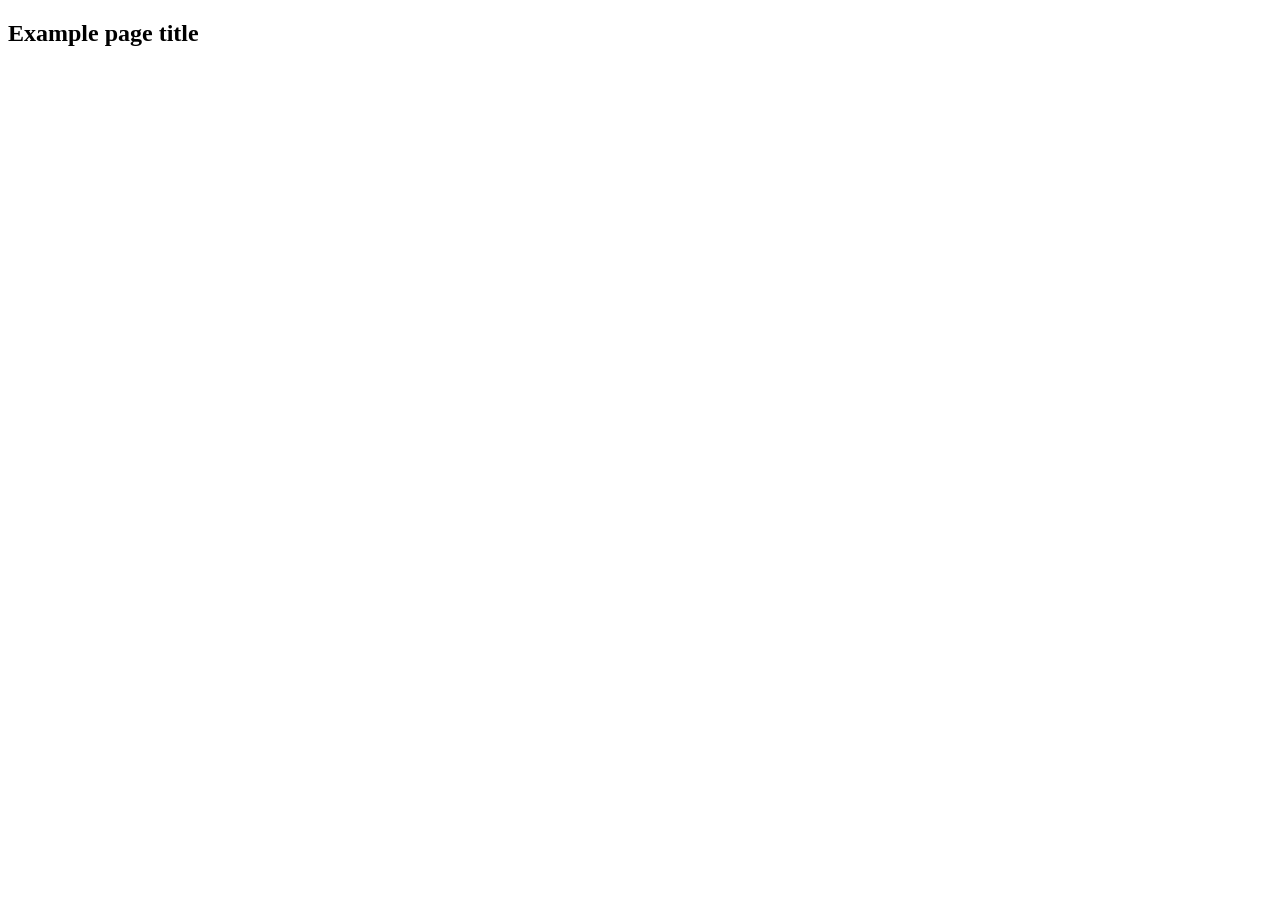
==== src/index.html @ aa75cc7f "Initial commit" ====
<!DOCTYPE html>
<html lang="en">
  <head>
    <meta charset="UTF-8" />
    <link rel="icon" type="image/svg+xml" href="/favicon.svg" />
    <meta name="viewport" content="width=device-width, initial-scale=1.0" />
    <title>Vanilla App Template</title>
    <link rel="stylesheet" href="./css/styles.css" />
  </head>
  <body>
    <load ="partials/header.html" />

    <section>
      <h1>Example page title</h1>
      <!-- Path to images as from index.html file -->
      <img src="./img/javascript.svg" alt="" />
    </section>

    <!-- Loads the specified .html file -->
    <load ="partials/vite-promo.html" />

    <script type="module" src="./main.js"></script>
  </body>
</html>
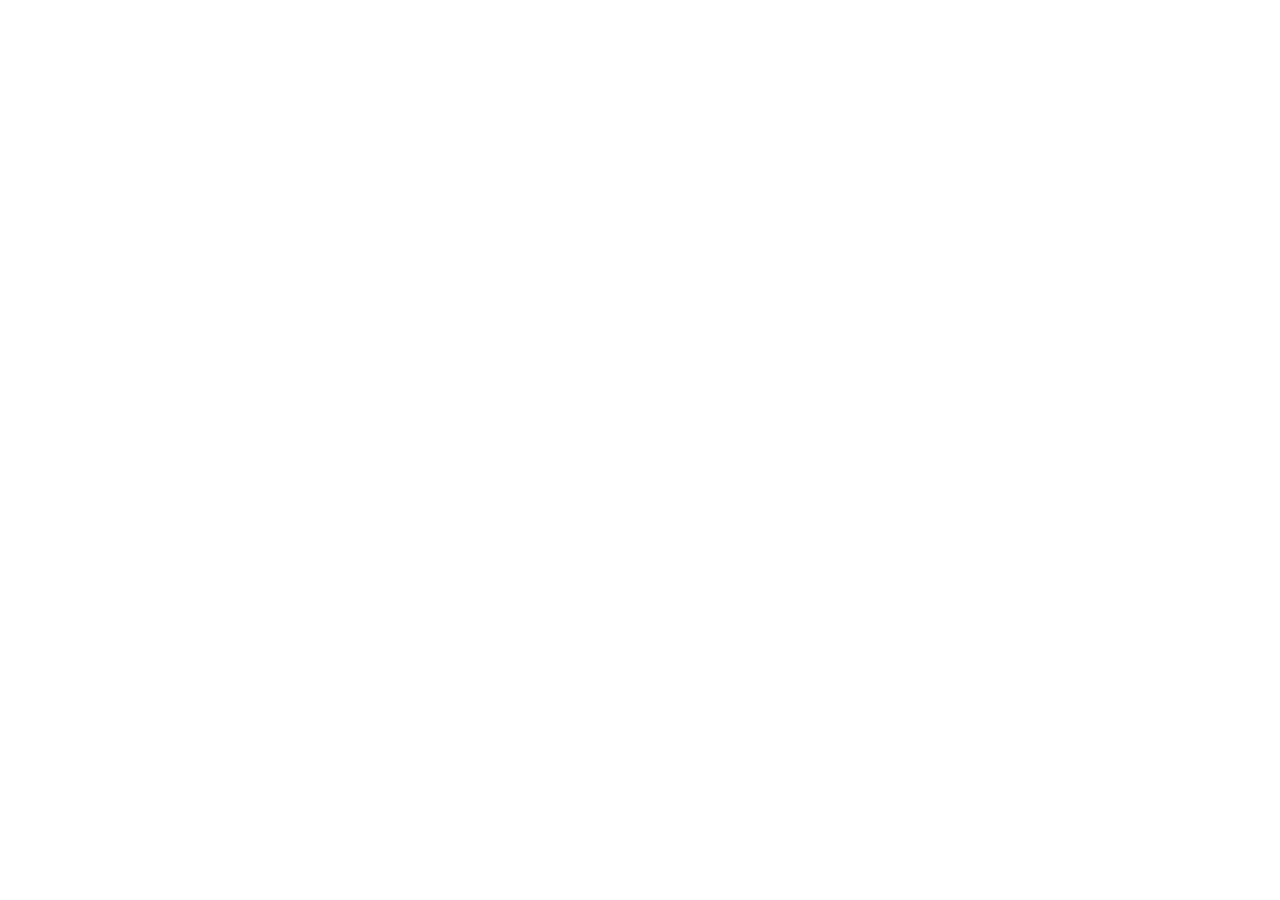
==== commit f01b8e3f: "init" ====
--- a/src/index.html
+++ b/src/index.html
@@ -2,23 +2,12 @@
 <html lang="en">
   <head>
     <meta charset="UTF-8" />
-    <link rel="icon" type="image/svg+xml" href="/favicon.svg" />
     <meta name="viewport" content="width=device-width, initial-scale=1.0" />
-    <title>Vanilla App Template</title>
+    <title>HomeWork</title>
     <link rel="stylesheet" href="./css/styles.css" />
   </head>
   <body>
-    <load ="partials/header.html" />
 
-    <section>
-      <h1>Example page title</h1>
-      <!-- Path to images as from index.html file -->
-      <img src="./img/javascript.svg" alt="" />
-    </section>
 
-    <!-- Loads the specified .html file -->
-    <load ="partials/vite-promo.html" />
-
-    <script type="module" src="./main.js"></script>
   </body>
 </html>
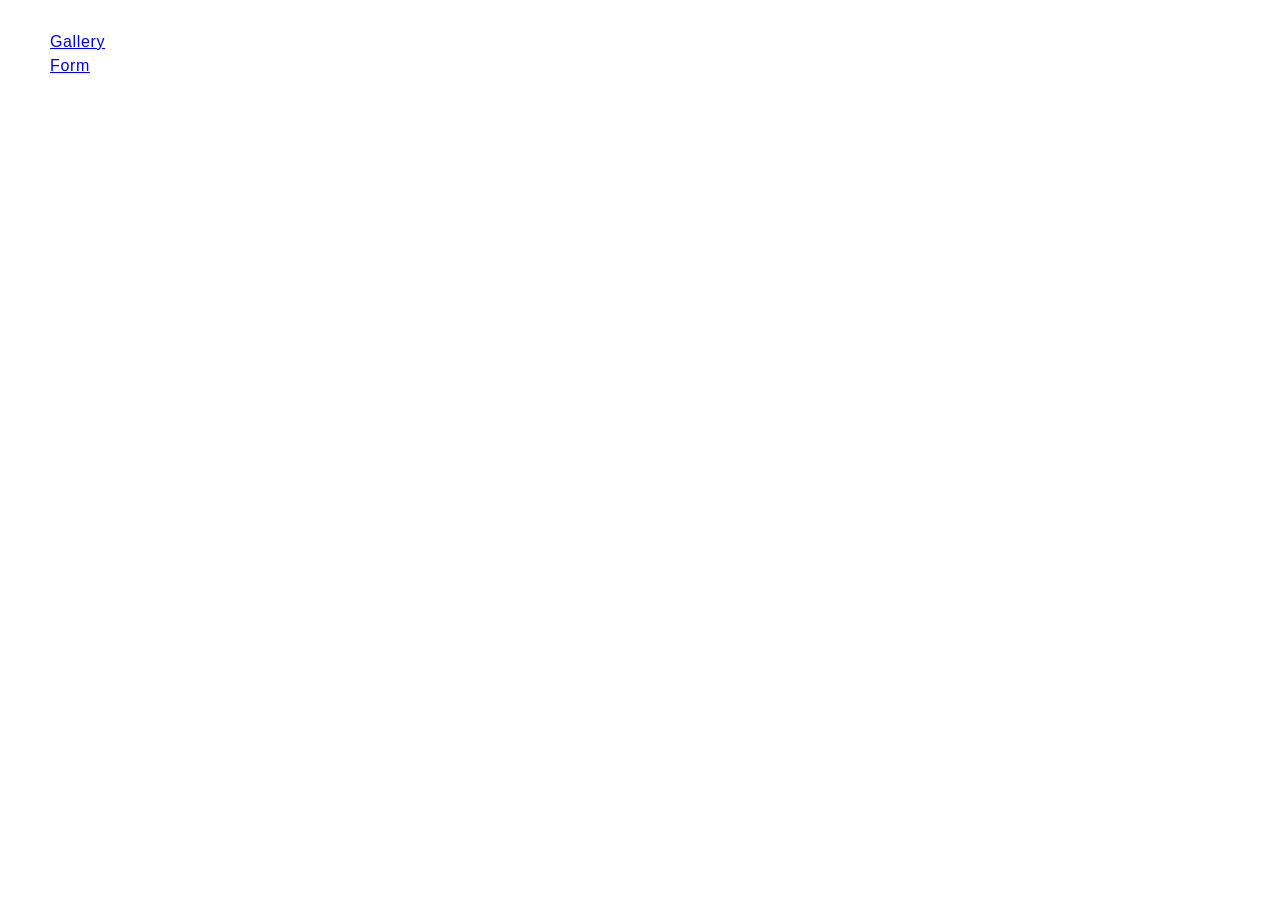
==== commit 9d734384: "final" ====
--- a/src/index.html
+++ b/src/index.html
@@ -4,10 +4,12 @@
     <meta charset="UTF-8" />
     <meta name="viewport" content="width=device-width, initial-scale=1.0" />
     <title>HomeWork</title>
+    <link rel="stylesheet" href="https://cdn.jsdelivr.net/npm/modern-normalize@2.0.0/modern-normalize.min.css" />
     <link rel="stylesheet" href="./css/styles.css" />
   </head>
   <body>
-
+    <li class="main-list-item"><a href="./1-gallery.html">Gallery</a></li>
+    <li class="main-list-item"><a href="./2-form.html">Form</a></li>
 
   </body>
 </html>
--- a/src/css/styles.css
+++ b/src/css/styles.css
@@ -0,0 +1,32 @@
+
+@import url('./2-form.css');
+@import url('./1-gallery.css');
+
+:root {
+  font-family: Inter, Avenir, Helvetica, Arial, sans-serif;
+  font-size: 16px;
+  line-height: 24px;
+  font-weight: 400;
+
+  color: #242424;
+  background-color: rgba(255, 255, 255, 0.87);
+
+  font-synthesis: none;
+  text-rendering: optimizeLegibility;
+  -webkit-font-smoothing: antialiased;
+  -moz-osx-font-smoothing: grayscale;
+  -webkit-text-size-adjust: 100%;
+}
+
+ul, li{
+  list-style-type: none;
+}
+
+.main-list-item:nth-child(odd){
+  margin-top: 30px;
+}
+
+.main-list-item{
+  margin-left: 50px;
+}
+
